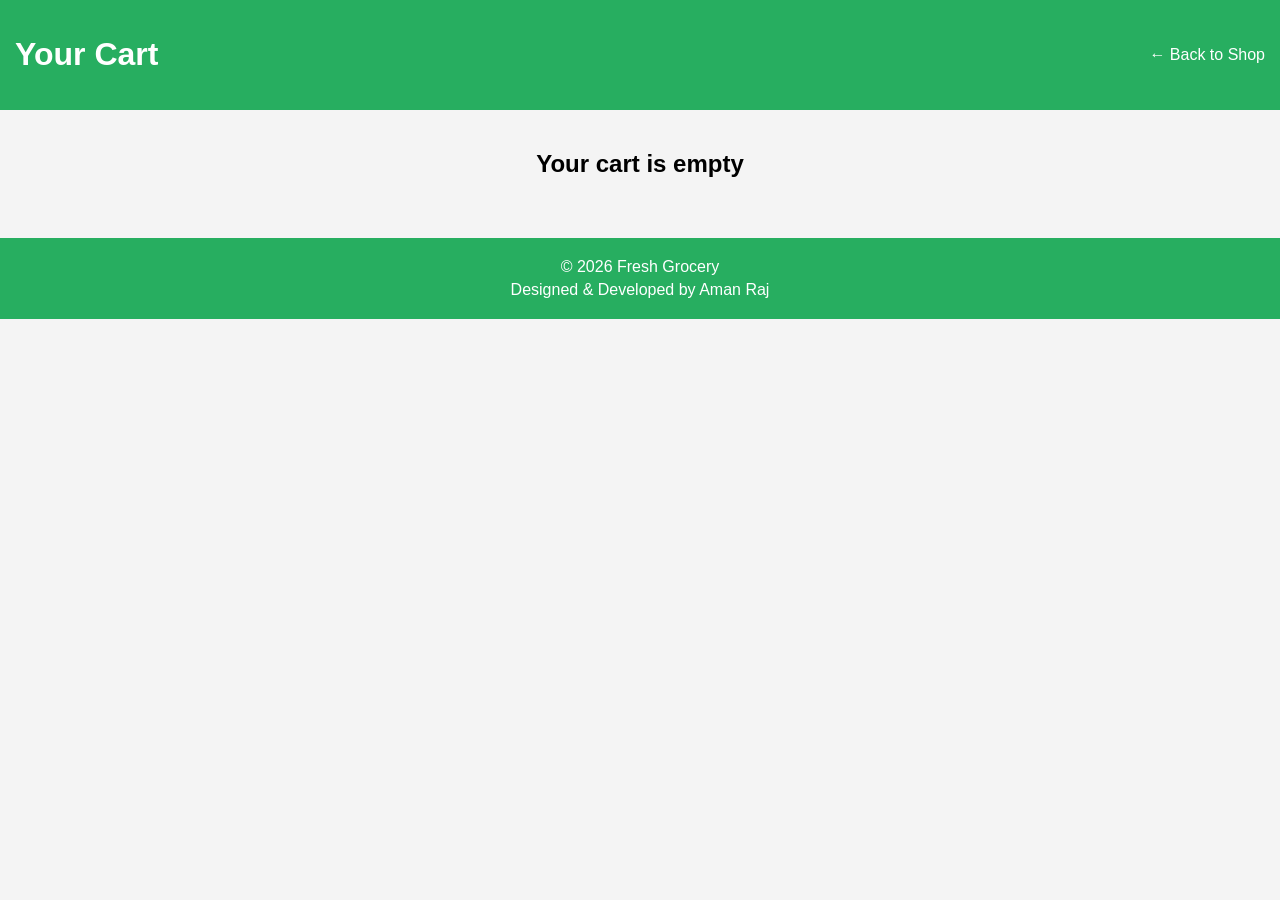
==== cart.html @ c24e1914 "Add files via upload" ====
<!DOCTYPE html>
<html>
<head>
    <title>Your Cart - Fresh Grocery</title>
    <link rel="stylesheet" href="style.css">
</head>
<body>

<header>
    <h1>Your Cart</h1>
    <a href="index.html" style="color:white; text-decoration:none;">← Back to Shop</a>
</header>

<div id="cart-items" class="grid"></div>

<h2 id="total" class="section-title"></h2>

<footer class="footer">
    <p>© 2026 Fresh Grocery</p>
    <p>Designed & Developed by Aman Raj</p>
</footer>

<script src="cart.js"></script>
</body>
</html>
---- style.css ----
body {
    font-family: Arial;
    margin: 0;
    background: #f4f4f4;
}

header {
    background: #27ae60;
    color: white;
    padding: 15px;
    display: flex;
    justify-content: space-between;
    align-items: center;
}

header input {
    padding: 8px;
    width: 250px;
}

.banner img {
    width: 100%;
    height: 250px;
    object-fit: cover;
}

.categories {
    text-align: center;
    margin: 10px;
}

.categories button {
    padding: 8px 12px;
    margin: 5px;
    background: #2ecc71;
    border: none;
    color: white;
    cursor: pointer;
}

.grid {
    display: grid;
    grid-template-columns: repeat(auto-fit, minmax(200px,1fr));
    gap: 20px;
    padding: 20px;
}

.card {
    background: white;
    padding: 10px;
    text-align: center;
    box-shadow: 0 2px 5px rgba(0,0,0,0.1);
}

.card img {
    width: 100%;
    height: 150px;
    object-fit: cover;
}

button {
    background: #e67e22;
    color: white;
    border: none;
    padding: 6px;
    margin-top: 5px;
    cursor: pointer;
}

.section-title {
    text-align: center;
}

.footer {
    background: #27ae60;
    color: white;
    text-align: center;
    padding: 15px;
    margin-top: 20px;
}

.footer p {
    margin: 5px 0;
}
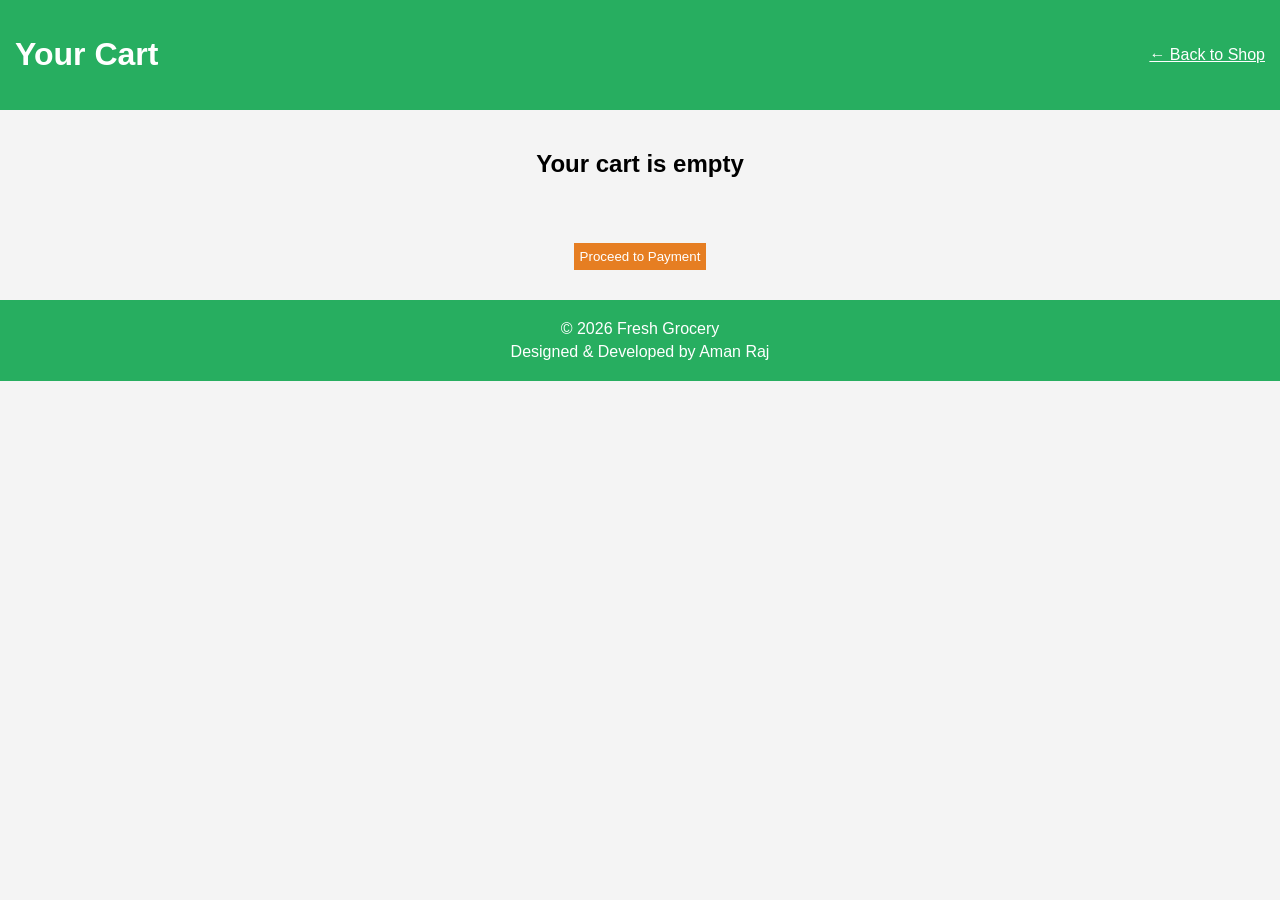
==== commit 9709a631: "Update cart.html" ====
--- a/cart.html
+++ b/cart.html
@@ -8,12 +8,16 @@
 
 <header>
     <h1>Your Cart</h1>
-    <a href="index.html" style="color:white; text-decoration:none;">← Back to Shop</a>
+    <a href="index.html" style="color:white;">← Back to Shop</a>
 </header>
 
 <div id="cart-items" class="grid"></div>
 
 <h2 id="total" class="section-title"></h2>
+
+<div style="text-align:center; margin-bottom:30px;">
+    <button onclick="checkout()" class="checkout-btn">Proceed to Payment</button>
+</div>
 
 <footer class="footer">
     <p>© 2026 Fresh Grocery</p>
@@ -22,4 +26,4 @@
 
 <script src="cart.js"></script>
 </body>
-</html>+</html>
